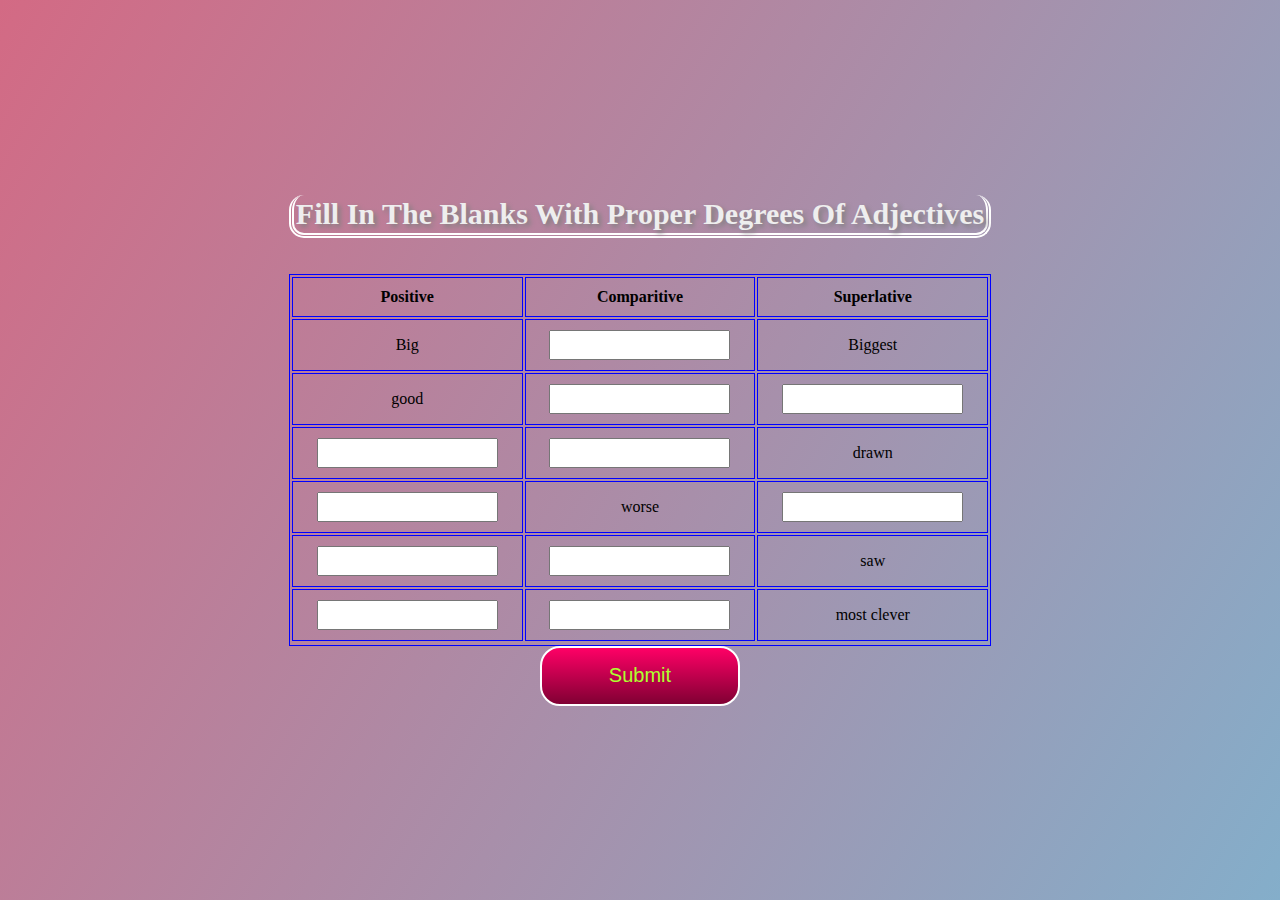
==== index.html @ a9d63b99 "Add files via upload" ====
<!DOCTYPE html>
<html>

<head>
    <meta charset="UTF-8">
    <meta name="viewport" content="width=device-width, initial-scale=1.0">
    <meta http-equiv="X-UA-Compatible" content="ie=edge">
    <link rel="stylesheet" type="text/css" href="game.css">
    <title>Degrees of Adjectives</title>
    <style>
        table,
        th,
        td {
            border: 0.5px solid blue;
            height: 5px;
        }
        
        th,
        td {
            padding: 10px;
            height: 5px;
        }
    </style>
</head>

<body>
    <iframe width="0" height="0" src="https://www.youtube.com/embed/-8ifqezKeas?rel=0&autoplay=1" title="YouTube video player" frameborder="0" allow="accelerometer; autoplay; clipboard-write; encrypted-media; gyroscope; picture-in-picture" allowfullscreen></iframe>
    <div class="main">
        <h1>Fill In The Blanks With Proper Degrees Of Adjectives</h1>
        <br><br>
        <div class="content">
            <form action="#">
                <table style="width:100%;">
                    <tr>
                        <th>Positive</th>
                        <th>Comparitive</th>
                        <th>Superlative</th>
                    </tr>
                    <div class="que">
                        <tr>
                            <td>Big</td>
                            <td><input type="text" autocomplete="off" id="first" style="height: 30px;" /> </td>
                            <td>Biggest</td>
                        </tr>
                    </div>
                    <div class="que">
                        <tr>
                            <td>good</td>
                            <td><input type="text" autocomplete="off" id="second" style="height: 30px;" /> </td>
                            <td><input type="text" autocomplete="off" id="third" style="height: 30px;" /> </td>
                        </tr>
                    </div>
                    <div class="que">
                        <tr>
                            <td><input type="text" autocomplete="off" id="ninth" style="height: 30px;" /> </td>
                            <td><input type="text" autocomplete="off" id="fourth" style="height: 30px;" /> </td>
                            <td>drawn</td>
                        </tr>

                    </div>
                    <div class="que">
                        <tr>
                            <td><input type="text" autocomplete="off" id="fifth" style="height: 30px;" /> </td>
                            <td>worse</td>
                            <td><input type="text" autocomplete="off" id="sixth" style="height: 30px;" /> </td>
                        </tr>
                    </div>
                    <div class="que">
                        <tr>
                            <td><input type="text" autocomplete="off" id="seventh" style="height: 30px;" /> </td>
                            <td><input type="text" autocomplete="off" id="eighth" style="height: 30px;" /> </td>
                            <td>saw</td>
                        </tr>
                    </div>
                    <div class="que">
                        <tr>
                            <td><input type="text" autocomplete="off" id="seventh" style="height: 30px;" /> </td>
                            <td><input type="text" autocomplete="off" id="eighth" style="height: 30px;" /> </td>
                            <td>most clever</td>
                            <tr>
                    </div>
                </table>
            </form>
            <div class="button">
                <input type="submit" name="submit" value="Submit" onclick="check();" class="submit">
            </div>
            <div class="instructions" id="endgame" style="display:none;">
                <h2><strong><u>Game ends</u></strong></h2>
                <h3>Your score is: <span id="score"></span></h3>
                <div><a href="answers.html">Check Your Answers</a></div>
                <div><a href="https://englishbolega.com/games">Play More</a></div>
            </div>
        </div>
    </div>
    <script>
        function check() {
            var ans1 = document.getElementById('first').value;
            var ans2 = document.getElementById('second').value;
            var ans3 = document.getElementById('third').value;
            var ans4 = document.getElementById('fourth').value;
            var ans5 = document.getElementById('fifth').value;
            var ans6 = document.getElementById('sixth').value;
            var ans7 = document.getElementById('seventh').value;
            var ans8 = document.getElementById('eighth').value;
            var ans9 = document.getElementById('ninth').value;

            var score = 0;

            var a1 = "bigger";
            var a2 = "better";
            var a3 = "best";
            var a4 = "drew";
            var a5 = "bad";
            var a6 = "worst";
            var a7 = "see";
            var a8 = "saw";
            var a9 = "draw";





            if (ans1 == a1) {
                score++;
            }

            if (ans2 == a2) {
                score++;
            }

            if (ans3 == a3) {
                score++;
            }
            if (ans4 == a4) {
                score++;
            }
            if (ans5 == a5) {
                score++;
            }
            if (ans6 == a6) {
                score++;
            }
            if (ans7 == a7) {
                score++;
            }
            if (ans8 == a8) {
                score++;
            }
            if (ans9 == a9) {
                score++;
            }



            document.getElementById('score').innerHTML = score;
            document.getElementById('endgame').style.display = "block";
        }
    </script>

</body>

</html>
---- game.css ----
* {
    margin: 0;
    padding: 0;
    box-sizing: border-box;
}

body {
    justify-content: center;
    align-items: center;
    display: flex;
    background: linear-gradient(120deg, #d36a84, #84aeca);
    min-height: 100vh;
}

.main {
    text-align: center;
}

.main h1 {
    color: #eee;
    font-size: 30px;
    font-family: cursive;
    text-shadow: 3px 3px 5px grey;
    border: 5px double #fff;
    border-top: none;
    padding: 2px;
    border-radius: 15px;
}

.main .que {
    display: flex;
    align-items: center;
    justify-content: center;
    font-family: Verdana, Geneva, Tahoma, sans-serif;
    font-style: italic;
    font-size: medium;
}

.main .que h3 {
    color: rgba(230, 18, 212);
    font-size: 20px;
    font-family: cursive;
    margin-bottom: 10px;
}

.main .que .fill {
    color: rgb(68, 55, 55);
    font-size: 20px;
    font-family: cursive;
    border-bottom: 2px solid #000;
    min-width: 100px;
}

.main .submit {
    color: greenyellow;
    width: 200px;
    height: 60px;
    background: linear-gradient(#ff0066, #800033);
    cursor: pointer;
    border-radius: 20px;
    font-size: 20px;
    border: 2px solid #fff;
}

.main .start {
    color: gray;
    width: 150 px;
    height: 100px;
}

.main .submit:hover {
    background: linear-gradient(#800033, #ff0066);
}
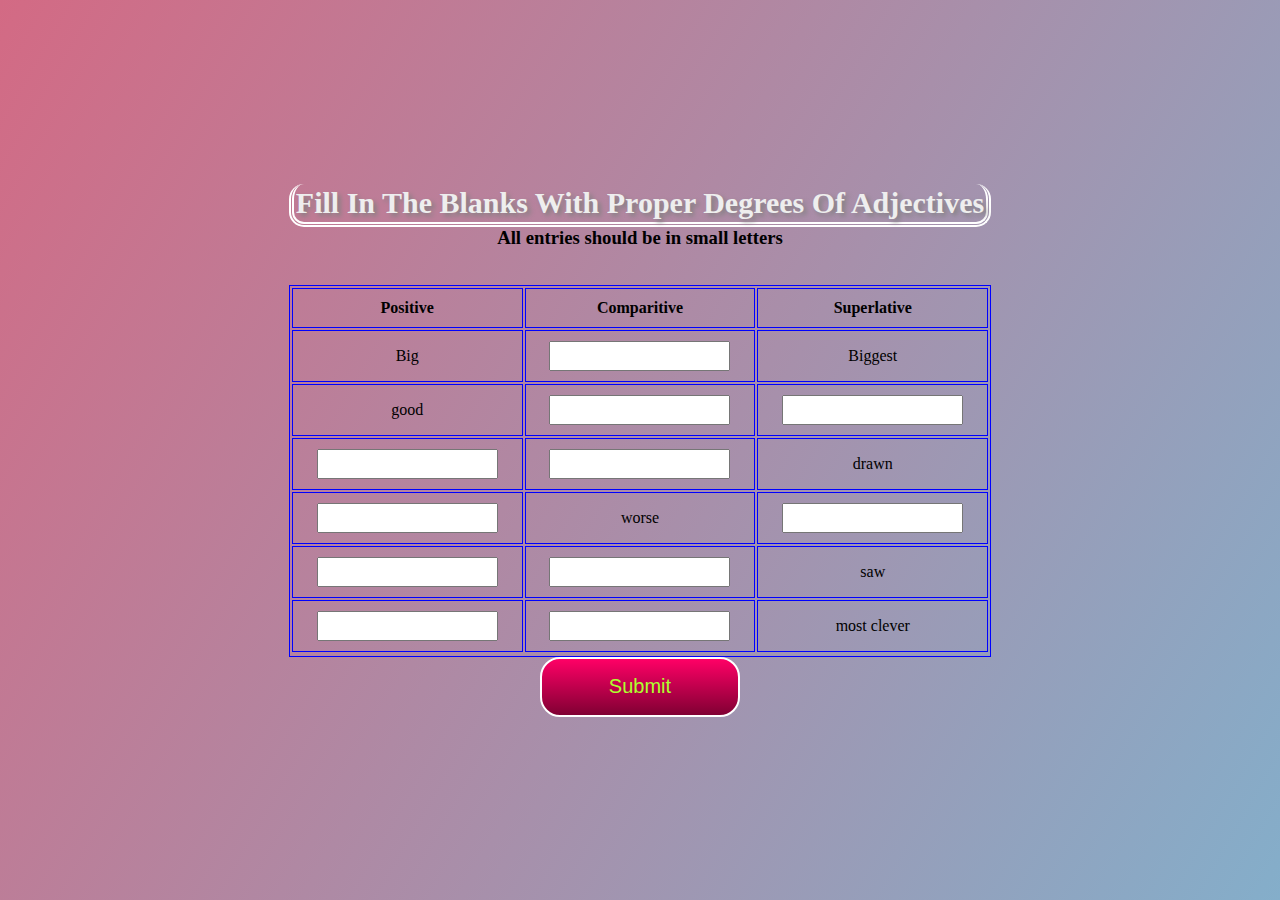
==== commit 9bbe6be2: "Add files via upload" ====
--- a/index.html
+++ b/index.html
@@ -3,7 +3,7 @@
 
 <head>
     <meta charset="UTF-8">
-    <meta name="viewport" content="width=device-width, initial-scale=1.0">
+    <meta name="viewport" content="width=device-width, initial-scale= 0.50">
     <meta http-equiv="X-UA-Compatible" content="ie=edge">
     <link rel="stylesheet" type="text/css" href="game.css">
     <title>Degrees of Adjectives</title>
@@ -27,6 +27,7 @@
     <iframe width="0" height="0" src="https://www.youtube.com/embed/-8ifqezKeas?rel=0&autoplay=1" title="YouTube video player" frameborder="0" allow="accelerometer; autoplay; clipboard-write; encrypted-media; gyroscope; picture-in-picture" allowfullscreen></iframe>
     <div class="main">
         <h1>Fill In The Blanks With Proper Degrees Of Adjectives</h1>
+        <h3>All entries should be in small letters</h3>
         <br><br>
         <div class="content">
             <form action="#">
@@ -74,8 +75,8 @@
                     </div>
                     <div class="que">
                         <tr>
-                            <td><input type="text" autocomplete="off" id="seventh" style="height: 30px;" /> </td>
-                            <td><input type="text" autocomplete="off" id="eighth" style="height: 30px;" /> </td>
+                            <td><input type="text" autocomplete="off" id="tenth" style="height: 30px;" /> </td>
+                            <td><input type="text" autocomplete="off" id="eleventh" style="height: 30px;" /> </td>
                             <td>most clever</td>
                             <tr>
                     </div>
@@ -103,6 +104,9 @@
             var ans7 = document.getElementById('seventh').value;
             var ans8 = document.getElementById('eighth').value;
             var ans9 = document.getElementById('ninth').value;
+            var ans10 = document.getElementById('tenth').value;
+            var ans11 = document.getElementById('eleventh').value;
+
 
             var score = 0;
 
@@ -115,6 +119,9 @@
             var a7 = "see";
             var a8 = "saw";
             var a9 = "draw";
+            var a10 = "clever";
+            var a11 = "more clever";
+
 
 
 
@@ -149,6 +156,12 @@
             if (ans9 == a9) {
                 score++;
             }
+            if (ans10 == a10) {
+                score++;
+            }
+            if (ans11 == a11) {
+                score++;
+            }
 
 
 
